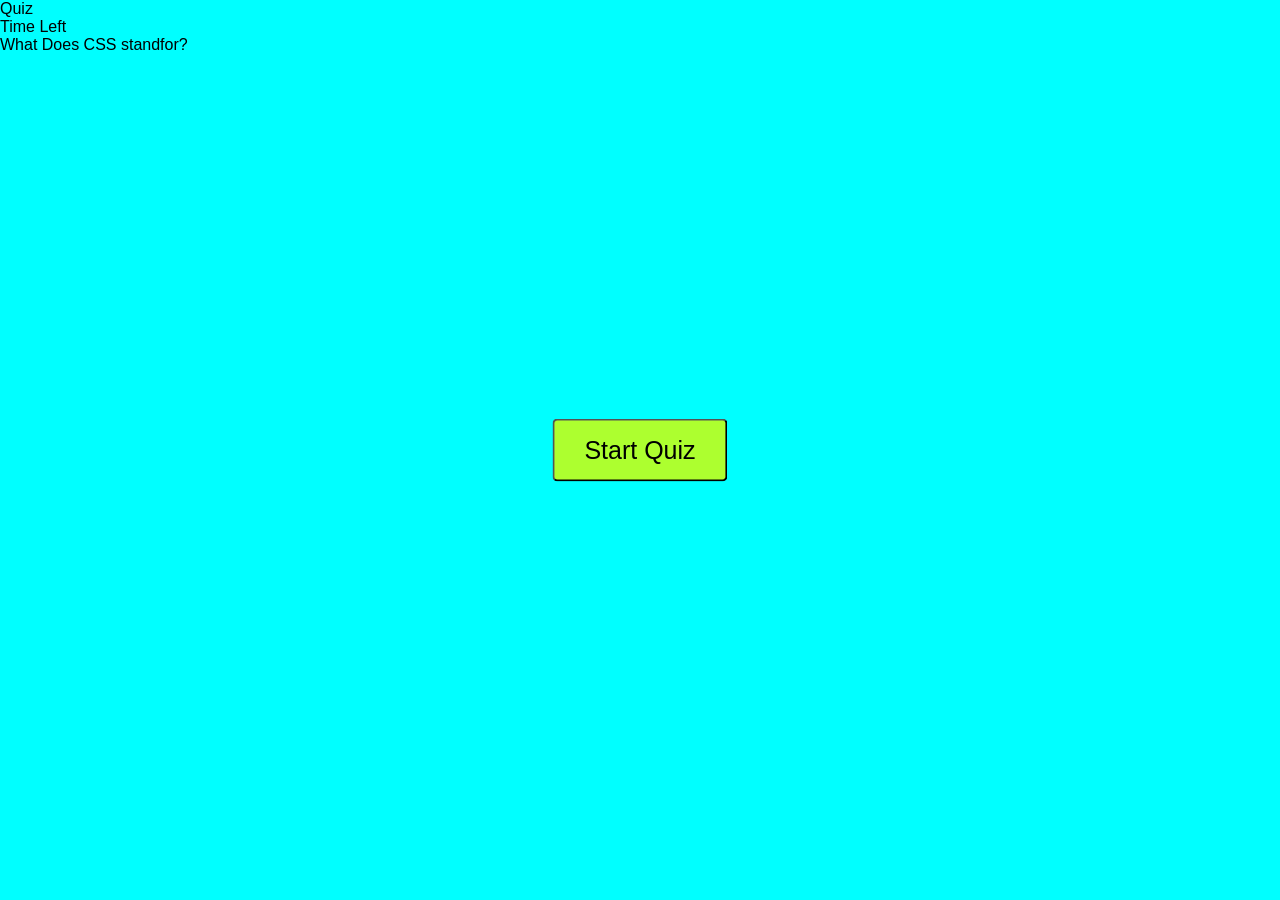
==== assets/index.html @ efc0be97 "info box --css" ====
<!DOCTYPE html>
<html lang="en">
<head>
    <meta charset="UTF-8">
    <meta http-equiv="X-UA-Compatible" content="IE=edge">
    <meta name="viewport" content="width=device-width, initial-scale=1.0">
    <title>Javascript Coding Quiz</title>
    <link rel="stylesheet" href="./style.css">
</head>
<body>
    <!-- <header>Coding Assessment</header> -->

    <!-- Start Button -->
    <div class="start_btn"><button>Start Quiz</button></div>

    <!-- Info Box -->
    <div class="info_box">
        <div class="info_title">
            <span>Rules to Play</span>
        </div>
    
        <div class="info_list">
            <li class="info">You will have only <span>3 mins</span> to finish the quiz</li>
            <li class="info">Once the timer Starts you cant Stop</li>
            <li class="info">There are <span>10 Questions</span>Total</li>
            <li class="info">Each question is worth 10pts</li>
            <li class="info">Each question answered incorrectly: <span>-15 seconds is taken off the clock</span></li>
            <li class="info">Each question answered incorrectly: <span>-10pts from your score</span></li>
            <li class="info">When all questions are answered or the timer reaches 0: <span>The Game is Over</span></li>
        </div>

        <div class="buttons">
            <button class="quit">Exit Game</button>
            <button class="restart">Good Luck!</button>
        </div>
    </div>

    <!-- Quiz Box -->
    <div class="quiz_box">
        <header>
            <div class="title">Quiz</div>
            <div class="timer">
                <div class="time_text">Time Left</div>
            </div>
        </header>
        <section>
            <div class="que_text">
                <span>What Does CSS standfor?</span>
            </div>
            <div class="option_list">
                <div class="option">
                    
                </div>
            </div>
        </section>
    </div>


</body>
</html>
---- assets/style.css ----
* {
    margin: 0;
    padding: 0%;
    box-sizing: border-box;
    font-family: Arial, Helvetica, sans-serif;
    
}

body{
    background-color: aqua;
}
.start_btn,
.info_box{
    position: absolute;
    top: 50%;
    left:50%;
    transform: translate(-50%, -50%);

}
/* Start Button Styling */
.start_btn button{
    font-size: 25px;
    font-weight: 500;
    background-color: greenyellow;
    padding: 15px 30px;
    border-radius: 5px;
    cursor: grab;
}

.info_box{
    display: none;
    width: 720px;
    background-color: white;
    border-radius: 5px;
}

.info_box .info_title{
    height: 60px;
    width: 100%;
    border-bottom: 1px solid lightgrey;
    display: flex;
    align-items: center;
    justify-content: center;
    padding: 0 35px;
    font-size: 20px;
    font-weight: 600;
}

.info_box .info_list{
    padding: 15px 35px;
}

.info_box .info_list .info{
    margin: 5px 0;
    font-size: 17px;
}

.info_box .info_list .info span{
    font-weight: 600;
    color: blueviolet;
}
.info_box .buttons{
    height: 60px;
    display: flex;
    align-items: center;
    justify-content: center;
    padding: 0 35px;
    border-top: 1px solid lightgrey;
}
.info_box .buttons button{
    margin: 0 5px;
    height: 40px;
    width: 100px;
    border-radius: 5px;
    font-size: 16px;
    font-weight: 500;
    cursor: grab;
    transition: all 0.3s ease;
}
.buttons button.restart{
    color: white;
    background-color: blueviolet;

}

.buttons button.restart:hover{
    color: black;
    background: greenyellow;
}

.buttons button.quit{
    color: blueviolet;
    border-color: blueviolet;
}

.buttons button.quit:hover{
    color: white;
    background-color: blueviolet;
}
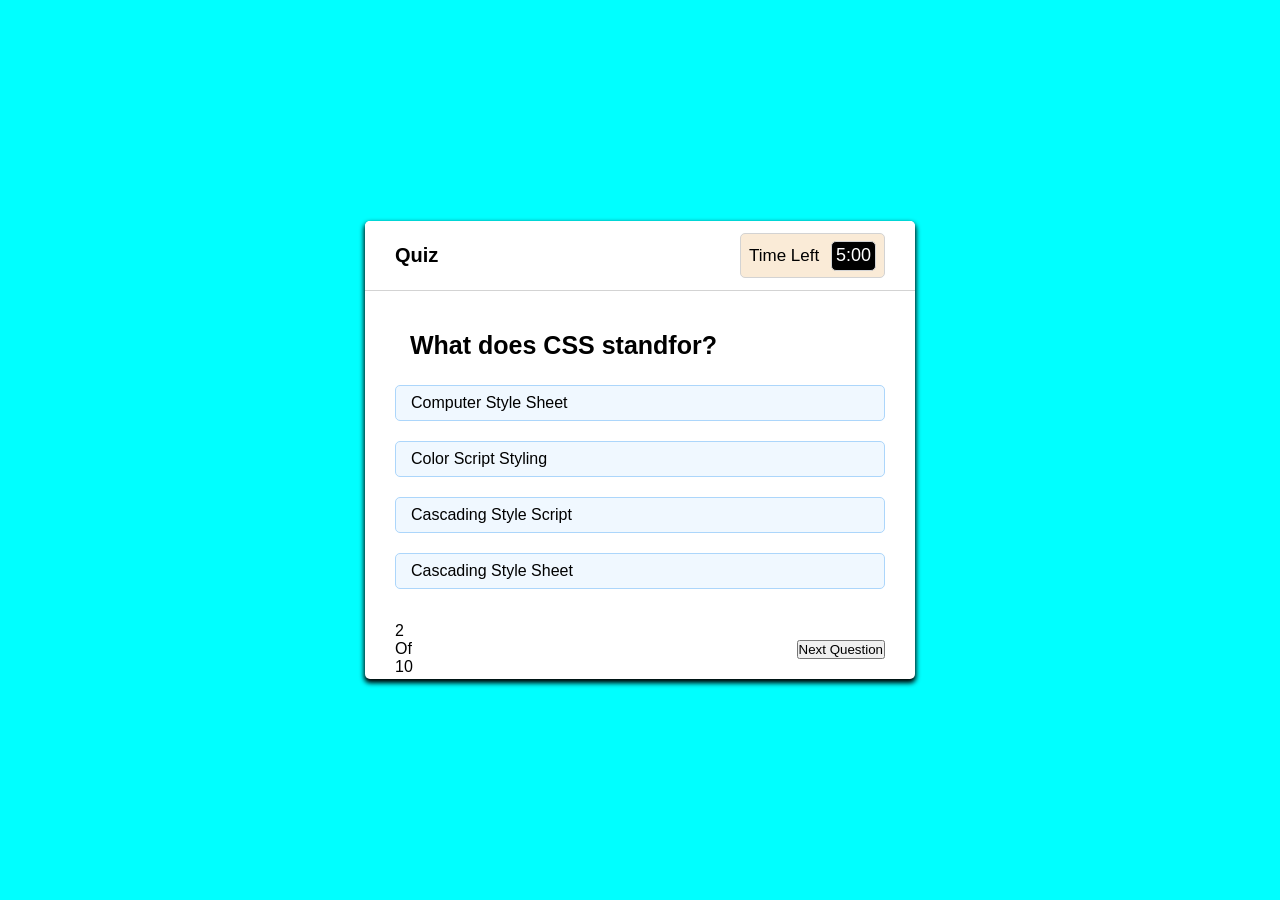
==== commit 2e07cf6c: "flexbox-quizbox--CSS" ====
--- a/assets/index.html
+++ b/assets/index.html
@@ -41,18 +41,47 @@
             <div class="title">Quiz</div>
             <div class="timer">
                 <div class="time_text">Time Left</div>
+                <div class="time_sec">5:00</div>
             </div>
         </header>
         <section>
             <div class="que_text">
-                <span>What Does CSS standfor?</span>
+                <span>What does CSS standfor?</span>
             </div>
             <div class="option_list">
                 <div class="option">
-                    
+                    <span>Computer Style Sheet</span>
+                    <div class="wrong"></div>
                 </div>
             </div>
+            <div class="option_list">
+                <div class="option">
+                    <span>Color Script Styling</span>
+                    <div class="wrong"></div>
+                </div>
+            </div>
+            <div class="option_list">
+                <div class="option">
+                    <span>Cascading Style Script</span>
+                    <div class="wrong"></div>
+                </div>
+            </div>
+            <div class="option_list">
+                <div class="option">
+                    <span>Cascading Style Sheet</span>
+                    <div class="right"></div>                
+                </div>
+
+            </div>
         </section>
+
+        <!-- Quiz Box Footer -->
+        <Footer>
+            <div class="total_que">
+                <span><p>2</p>Of<p>10</p></span>
+            </div>
+            <button class="next_button"> Next Question</button>
+        </Footer>
     </div>
 
 
--- a/assets/style.css
+++ b/assets/style.css
@@ -10,7 +10,8 @@
     background-color: aqua;
 }
 .start_btn,
-.info_box{
+.info_box,
+.quiz_box{
     position: absolute;
     top: 50%;
     left:50%;
@@ -97,3 +98,114 @@
     color: white;
     background-color: blueviolet;
 }
+
+.quiz_box{
+    width: 550px;
+    background-color: white;
+    border-radius: 5px;
+    box-shadow: 0px 3px 5px 1px rgb(0, 0, 0.1); 
+
+
+}
+
+.quiz_box header {
+    position: relative;
+    height: 70px;
+    padding: 0 30px;
+    background-color: white;
+    display: flex;
+    align-items: center;
+    justify-content: space-between;
+    border-radius: 5px 5px 0 0;
+    border-bottom: 1px solid lightgrey;
+}
+
+.quiz_box header .title {
+    font-size: 20px;
+    font-weight: 600;
+}
+
+.quiz_box header .timer {
+    display: flex;
+    align-items: center;
+    justify-content: space-between;
+    width: 145px;
+    height: 45px;
+    background-color: antiquewhite;
+    border: 1px solid lightgrey;
+    border-radius: 5px;
+    padding: 0 8px;
+}
+
+.quiz_box header .timer .time_text {
+    font-weight: 400;
+    font-size: 17px;
+    user-select: none;
+}
+
+.quiz_box header .timer .time_sec {
+    font-size: 18px;
+    font-weight: 500;
+    background-color: black;
+    height: 30px;
+    width: 45px;
+    color: white;
+    text-align: center;
+    display: flex;
+    align-items: center;
+    justify-content: center;
+    border-radius: 5px;
+    border: 1px solid lightgrey;
+    user-select: none;
+}
+
+.quiz_box section{
+    padding: 25px 30px 20px 30px;
+    background-color: white;
+}
+
+.quiz_box section .que_text{
+    font-size: 25px;
+    font-weight: 600;
+    padding: 15px;
+}
+
+.quiz_box section .option_list{
+    padding: 10px 0;
+    display: block;
+}
+
+section .option_list .option{
+    background-color: aliceblue;
+    border: 1px solid rgb(172, 214, 251);
+    border-radius: 5px;
+    padding: 8px 15px;
+    display: flex;
+    align-items: center;
+    justify-content: space-between;
+    cursor: grab;
+    transition: all 0.3s ease;
+}
+
+section .option_list .option:hover{
+    color: white;
+    background-color: blueviolet;
+    border-color: aqua;
+}
+
+.option_list .option:last-child{
+    margin-bottom: 0px; 
+}
+
+.quiz_box footer{
+    height: 60px;
+    width: 100%;
+    padding: 0 30px;
+    display: flex;
+    align-items: center;
+    justify-content: space-between;
+}
+
+.quiz_box footer .total_que{
+    
+}
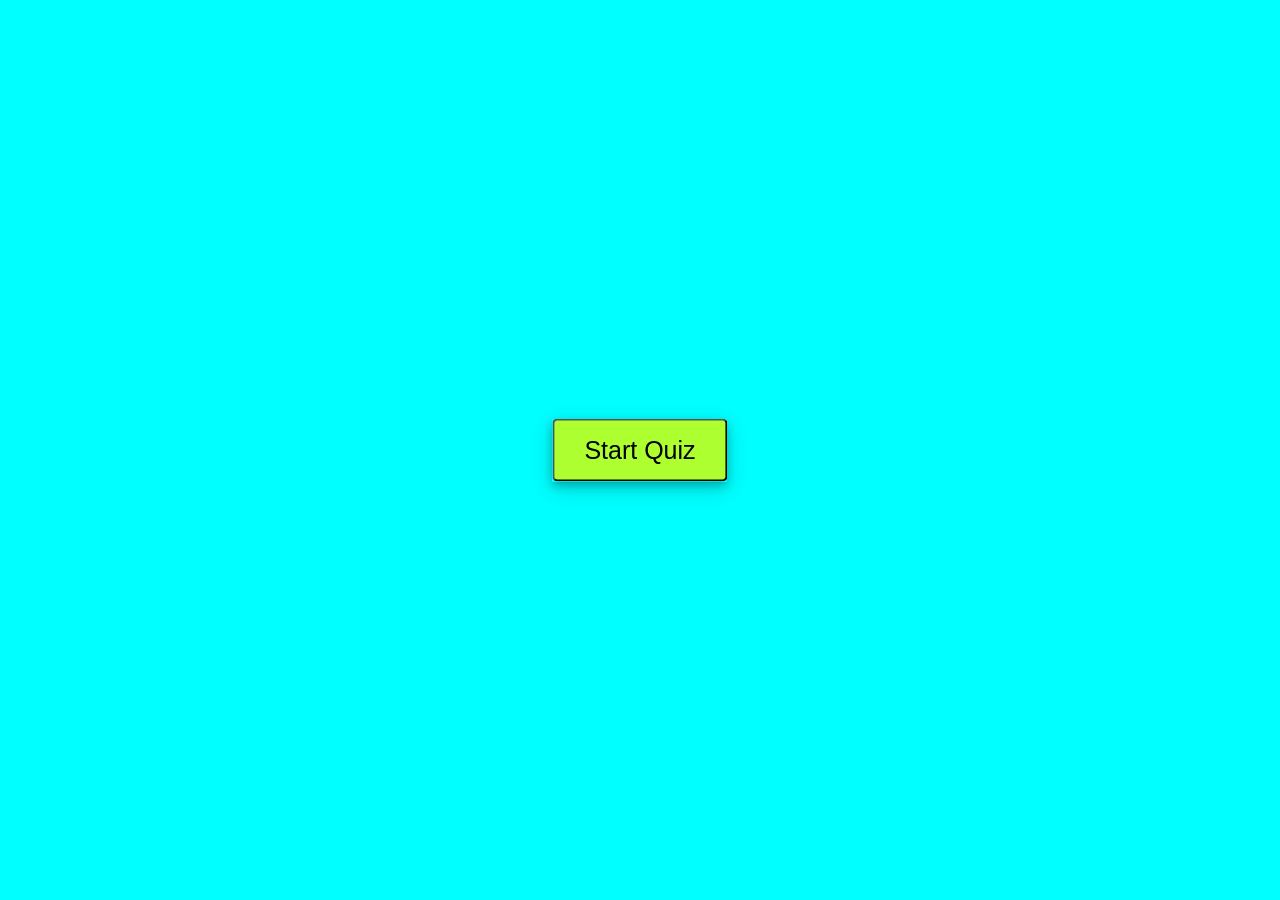
==== commit ac94ce27: "Score Box --html/css" ====
--- a/assets/index.html
+++ b/assets/index.html
@@ -78,12 +78,25 @@
         <!-- Quiz Box Footer -->
         <Footer>
             <div class="total_que">
-                <span><p>2</p>Of<p>10</p></span>
+                <span><p>2</p>of<p>10</p>Questions</span>
             </div>
             <button class="next_button"> Next Question</button>
         </Footer>
     </div>
 
+    <!-- Result Box -->
+
+    <div class="result_box">
+        <div class="completeText">You've completed the Quiz!</div>
+        <div class="scoreText">
+            <span>You got <p>" "</p> out of <p>10</p> Questions</span>
+        </div>
+        <div class="buttons">
+            <button class="restart">Replay Quiz</button>
+            <button class="quit">Quit Quiz</button>
+        </div>
+    </div>
+
 
 </body>
 </html>
--- a/assets/style.css
+++ b/assets/style.css
@@ -11,11 +11,14 @@
 }
 .start_btn,
 .info_box,
-.quiz_box{
+.quiz_box,
+.result_box{
     position: absolute;
     top: 50%;
     left:50%;
     transform: translate(-50%, -50%);
+    box-shadow: 0px 4px 8px 0 rgba(0,0,0,0.2),
+                0px 6px 20px 0 rgba(0,0,0,0.2);
 
 }
 /* Start Button Styling */
@@ -29,10 +32,12 @@
 }
 
 .info_box{
-    display: none;
     width: 720px;
     background-color: white;
     border-radius: 5px;
+    opacity: 0;
+    pointer-events: none;
+    transform: translate(-50%,-50%) scale(0.9)
 }
 
 .info_box .info_title{
@@ -42,7 +47,7 @@
     display: flex;
     align-items: center;
     justify-content: center;
-    padding: 0 35px;
+    padding: 0 30px;
     font-size: 20px;
     font-weight: 600;
 }
@@ -103,9 +108,10 @@
     width: 550px;
     background-color: white;
     border-radius: 5px;
-    box-shadow: 0px 3px 5px 1px rgb(0, 0, 0.1); 
-
-
+    box-shadow: 0px 3px 5px 1px rgb(0, 0, 0.1);
+    opacity: 0;
+    pointer-events: none;
+    transform: translate(-50%,-50%) scale(0.9) 
 }
 
 .quiz_box header {
@@ -197,6 +203,8 @@
     margin-bottom: 0px; 
 }
 
+/* Quiz Box Footer Styling  */
+
 .quiz_box footer{
     height: 60px;
     width: 100%;
@@ -206,6 +214,86 @@
     justify-content: space-between;
 }
 
-.quiz_box footer .total_que{
-    
-}+.quiz_box footer .total_que span{
+    display: flex;
+    user-select: none;
+}
+
+footer .total_que span p{
+    font-weight: bolder;
+    padding: 0 5px;
+}
+
+.total_que span p:first-child{
+    padding-left: 0px;
+}
+
+footer .next_button{
+    height: 40px;
+    padding: 0 13px;
+    font-size: 18px;
+    font-weight: 400;
+    border: none;
+    color: white;
+    background-color: blueviolet;
+    border-radius: 5px;
+    border: 1px solid;
+    cursor: grab;
+}
+
+footer .next_button:hover{
+    color: black;
+    background: greenyellow;
+}
+
+/* Result Box */
+.result_box{
+    background-color: white;
+    width: 450px;
+    padding: 25px 30px;
+    border-radius: 5px;
+    display: flex;
+    text-align: center;
+    align-items: center;
+    flex-direction: column;
+    justify-content: space-between;
+    opacity: 0;
+    pointer-events: none;
+    transform: translate(-50%,-50%) scale(0.9);
+}
+
+.result_box .completeText{
+    font-size: 20px;
+    font-weight: 600;
+}
+
+.result_box .scoreText span{
+    display: flex;
+    margin: 10px 0;
+    font-size: 18px;
+    font-weight: 500;
+}
+
+.scoreText span p{
+    font-weight: 600;
+    padding: 0 4px;
+}
+
+.result_box .buttons{
+    display: flex;
+    margin: 20px 0;
+}
+
+.result_box .buttons button{
+    margin: 0 10px;
+    height: 40px;
+    padding: 0 20px;
+    border: none;
+    font-size: 18px;
+    font-weight: 500;
+    border-radius: 5px;
+    border: 1px solid ;
+    cursor: grab;
+    transition: all 0.3s ease;
+}
+
